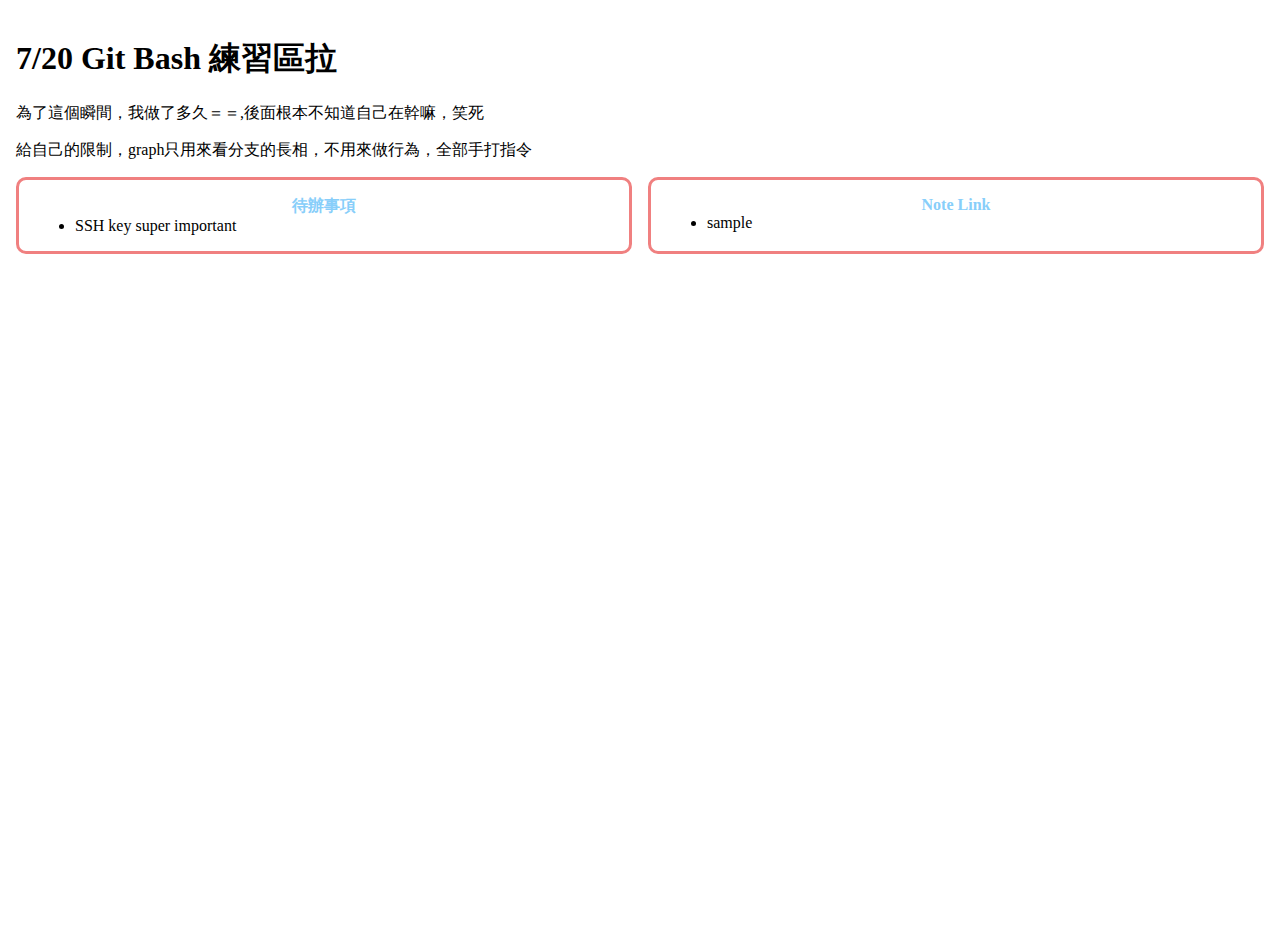
==== index.html @ e4547f61 "failed git flow , warning" ====
<!DOCTYPE html>
<html lang="en">

<head>
    <meta charset="UTF-8">
    <meta http-equiv="X-UA-Compatible" content="IE=edge">
    <meta name="viewport" content="width=device-width, initial-scale=1.0">
    <link rel="stylesheet" href="./css/all.css">
    <title>git tut</title>
</head>

<body id="root-index">
    <h1>7/20 Git Bash 練習區拉</h1>
    <p>為了這個瞬間，我做了多久＝＝,後面根本不知道自己在幹嘛，笑死
    </p>
    <p>給自己的限制，graph只用來看分支的長相，不用來做行為，全部手打指令</p>
    <div class="categoryCon">
        <section id="todoList">
            <div class="title">待辦事項</div>
            <ul>
                <li>SSH key super important</li>
            </ul>
        </section>
        <section id="noteLink">
            <div class="title">Note Link</div>
            <ul>
                <li>sample</li>
            </ul>
        </section>
    </div>
</body>

</html>

<script type="module">
    import PageList from "./JS/listForPage.js";
    import redirectPage from "./JS/redirectPage.js";
    const noteLink_Render = () => {
        const ulDom = document.querySelector("#noteLink ul")
        let str = ''
        PageList.forEach(item => {
            str += `<li id=${item.id}>${item.name}</li>`
        });
        ulDom.innerHTML = str
        redirectPage(ulDom, "sidebar")
    }
    noteLink_Render()
</script>
---- css/all.css ----
.categoryCon {
  display: flex;
  gap: 1rem;
  width: 100%;
  justify-content: center;
}
.categoryCon #todoList, .categoryCon #noteLink {
  width: 50%;
  border: 3px solid lightcoral;
  border-radius: 10px;
  padding: 1rem;
}
.categoryCon #todoList .title, .categoryCon #noteLink .title {
  text-align: center;
  font-weight: bolder;
  color: lightskyblue;
}
.categoryCon #todoList ul, .categoryCon #noteLink ul {
  display: flex;
  flex-direction: column;
  gap: 0.5rem;
  margin: 0;
}
.categoryCon #todoList ul li, .categoryCon #noteLink ul li {
  cursor: pointer;
}

nav {
  background-color: rgba(202, 67, 130, 0.7);
  color: #fff;
}
nav#sideBar {
  width: 200px;
  border-right: 3px solid rgb(255, 210, 0);
  display: flex;
  flex-direction: column;
  gap: 0.5rem;
  padding: 1rem 0;
}
nav#sideBar .sidebarItem {
  border-bottom: 1px solid #fff;
  padding: 0 1rem 5px 0.5rem;
  cursor: pointer;
}
nav#sideBar .sidebarItem.active {
  color: rgb(255, 210, 0);
}

main {
  width: 100%;
  padding: 1rem;
}
main h1 {
  margin-top: 0;
}

body {
  margin: 0;
  padding: 0;
  height: 100vh;
}
body#root-page {
  display: flex;
  flex-wrap: nowrap;
}
body#root-index {
  padding: 1rem;
}/*# sourceMappingURL=all.css.map */
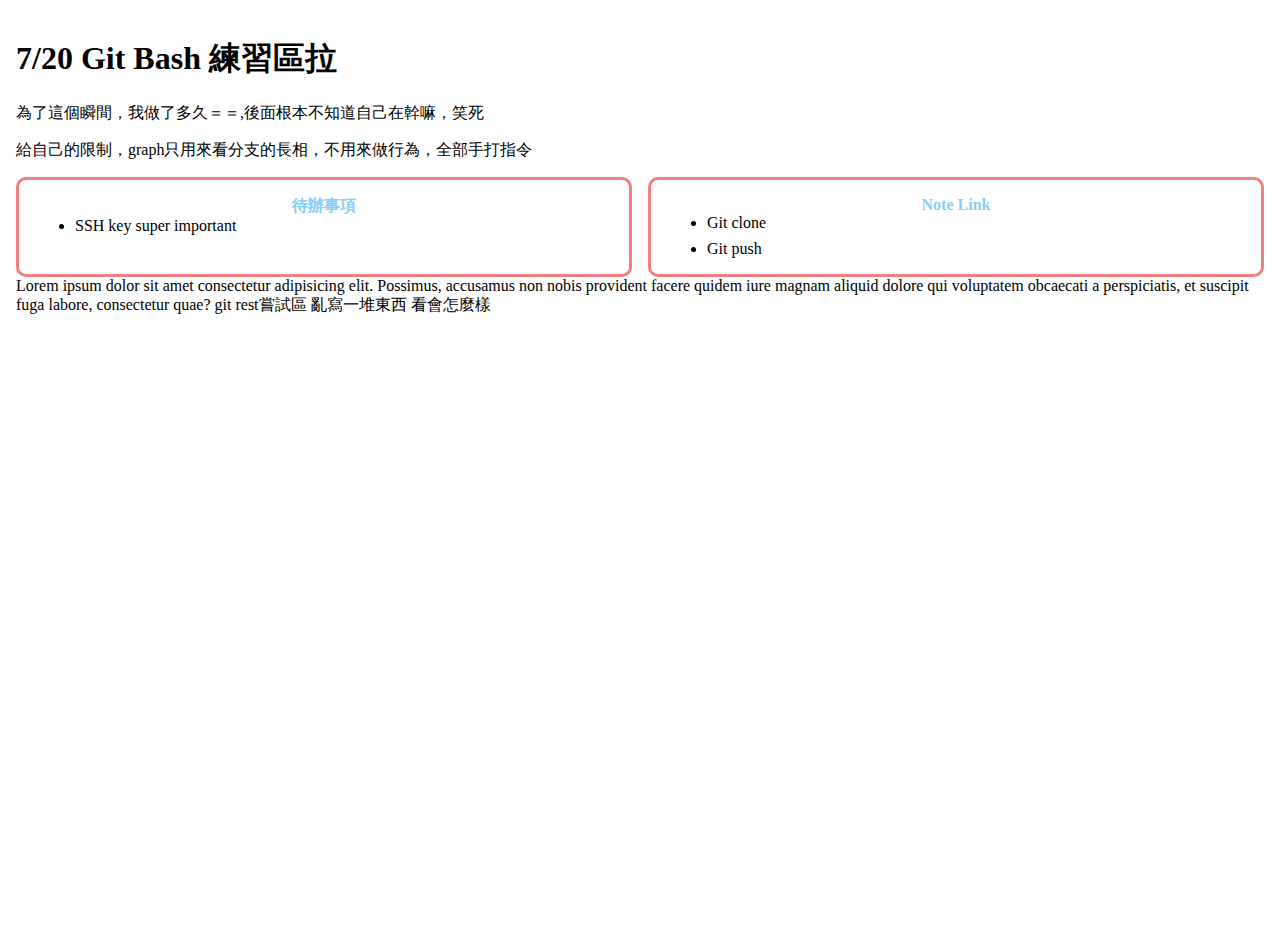
==== commit 0970788d: "feat:[git-reset] test1" ====
--- a/index.html
+++ b/index.html
@@ -6,7 +6,8 @@
     <meta http-equiv="X-UA-Compatible" content="IE=edge">
     <meta name="viewport" content="width=device-width, initial-scale=1.0">
     <link rel="stylesheet" href="./css/all.css">
-    <title>git tut</title>
+    <link rel="shortcut icon" href="./facivon.png" type="image/x-icon" />
+    <title>GitBash_tutorial</title>
 </head>
 
 <body id="root-index">
@@ -28,6 +29,11 @@
             </ul>
         </section>
     </div>
+    <div class="git-reset">
+        Lorem ipsum dolor sit amet consectetur adipisicing elit. Possimus, accusamus non nobis provident facere quidem
+        iure magnam aliquid dolore qui voluptatem obcaecati a perspiciatis, et suscipit fuga labore, consectetur quae?
+        git rest嘗試區 亂寫一堆東西 看會怎麼樣
+    </div>
 </body>
 
 </html>
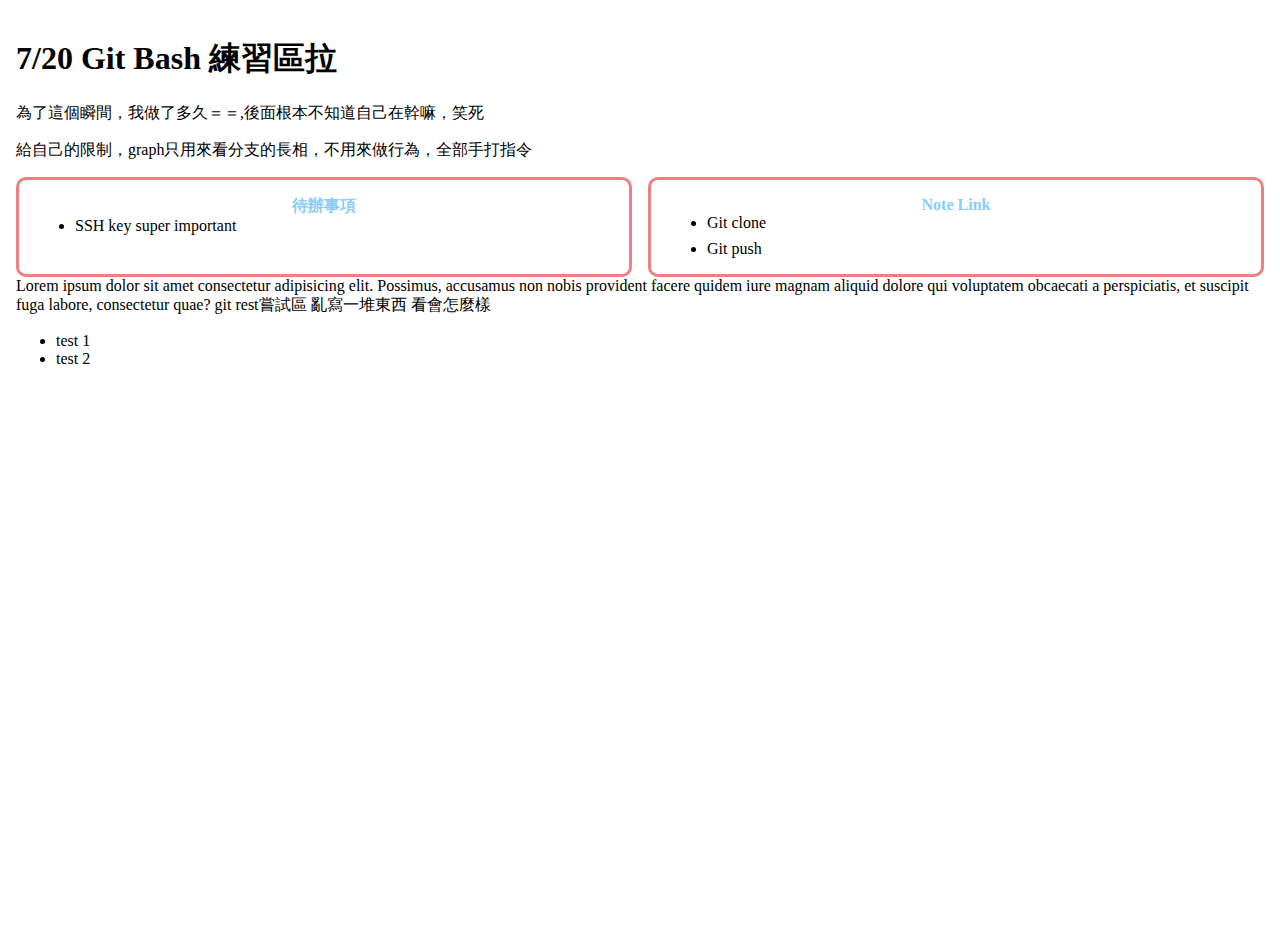
==== commit 2faa6369: "test1" ====
--- a/index.html
+++ b/index.html
@@ -33,7 +33,13 @@
         Lorem ipsum dolor sit amet consectetur adipisicing elit. Possimus, accusamus non nobis provident facere quidem
         iure magnam aliquid dolore qui voluptatem obcaecati a perspiciatis, et suscipit fuga labore, consectetur quae?
         git rest嘗試區 亂寫一堆東西 看會怎麼樣
+        <ul>
+            <li>test 1</li>
+
+            <li>test 2</li>
+        </ul>
     </div>
+    
 </body>
 
 </html>
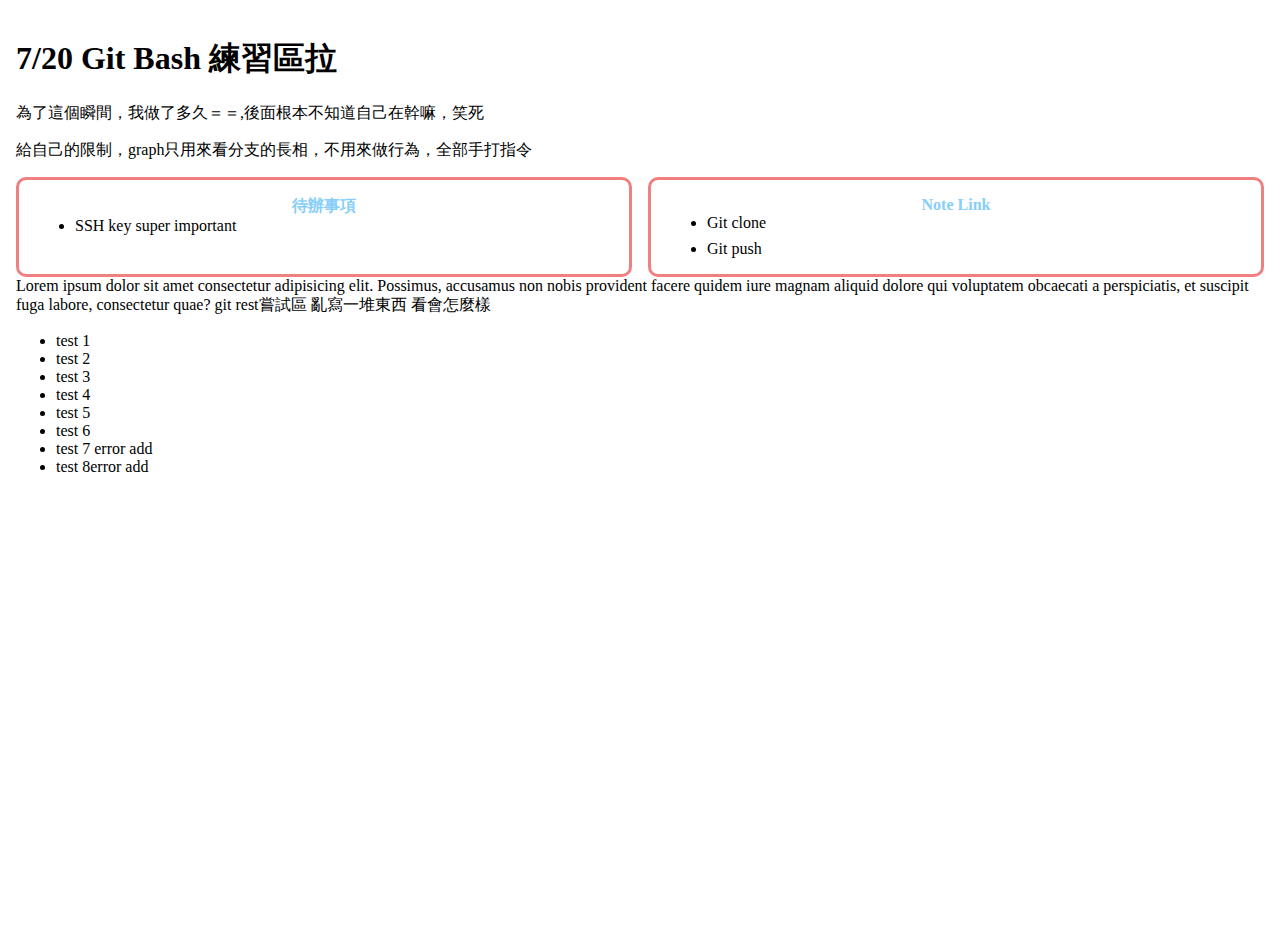
==== commit b40daf66: "git reset --hard test" ====
--- a/index.html
+++ b/index.html
@@ -35,8 +35,16 @@
         git rest嘗試區 亂寫一堆東西 看會怎麼樣
         <ul>
             <li>test 1</li>
+            <li>test 2</li>
 
-            <li>test 2</li>
+            <li>test 3</li>
+            <li>test 4</li>
+            <li>test 5</li>
+
+            <li>test 6</li>
+
+            <li>test 7 error add</li>
+            <li>test 8error add</li>
         </ul>
     </div>
     
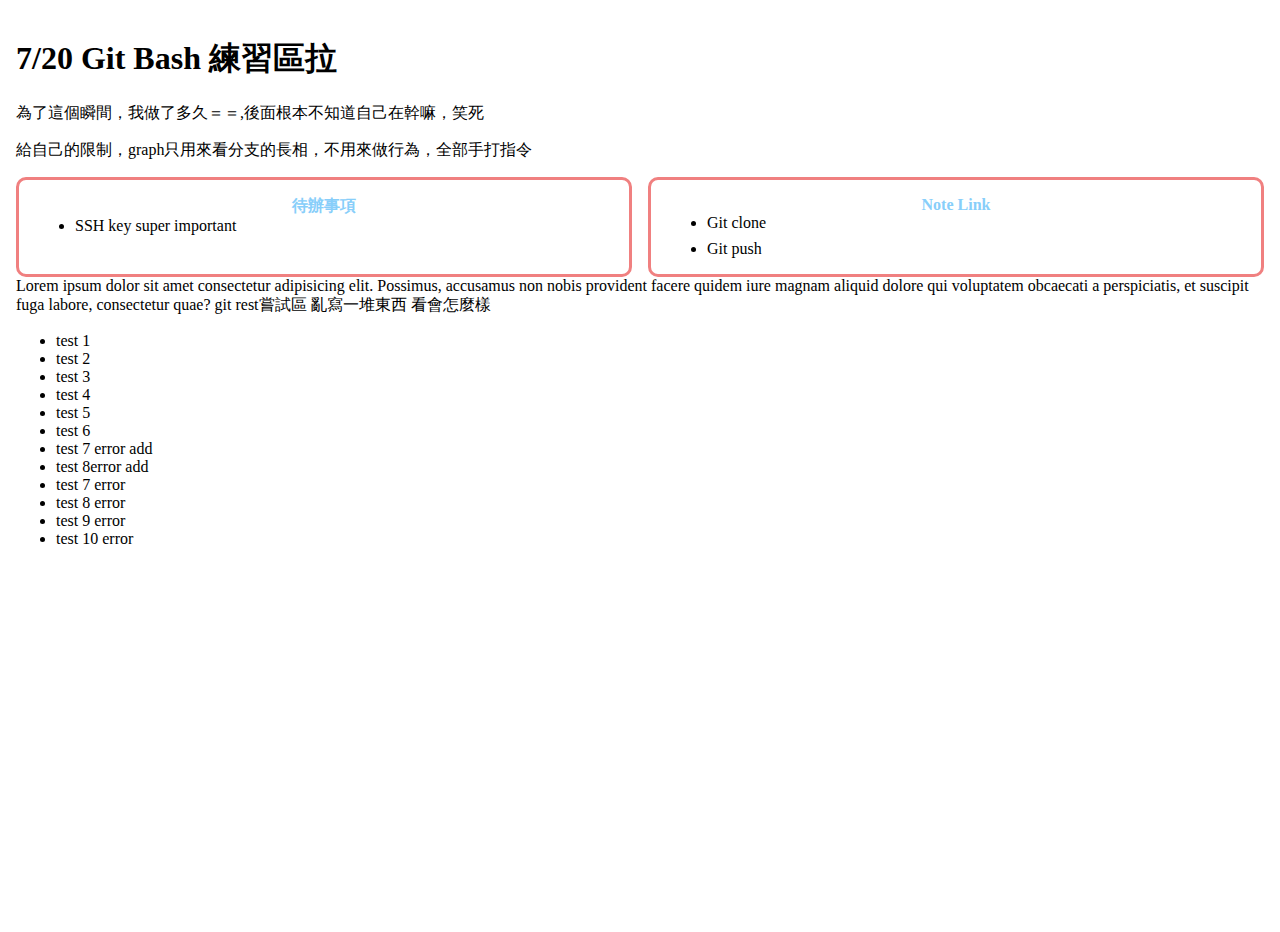
==== commit 7ff97c1d: "merge the new one" ====
--- a/index.html
+++ b/index.html
@@ -40,11 +40,15 @@
             <li>test 3</li>
             <li>test 4</li>
             <li>test 5</li>
-
             <li>test 6</li>
 
             <li>test 7 error add</li>
             <li>test 8error add</li>
+            <li>test 7 error</li>
+            <li>test 8 error</li>
+
+            <li>test 9 error</li>
+            <li>test 10 error</li>
         </ul>
     </div>
     
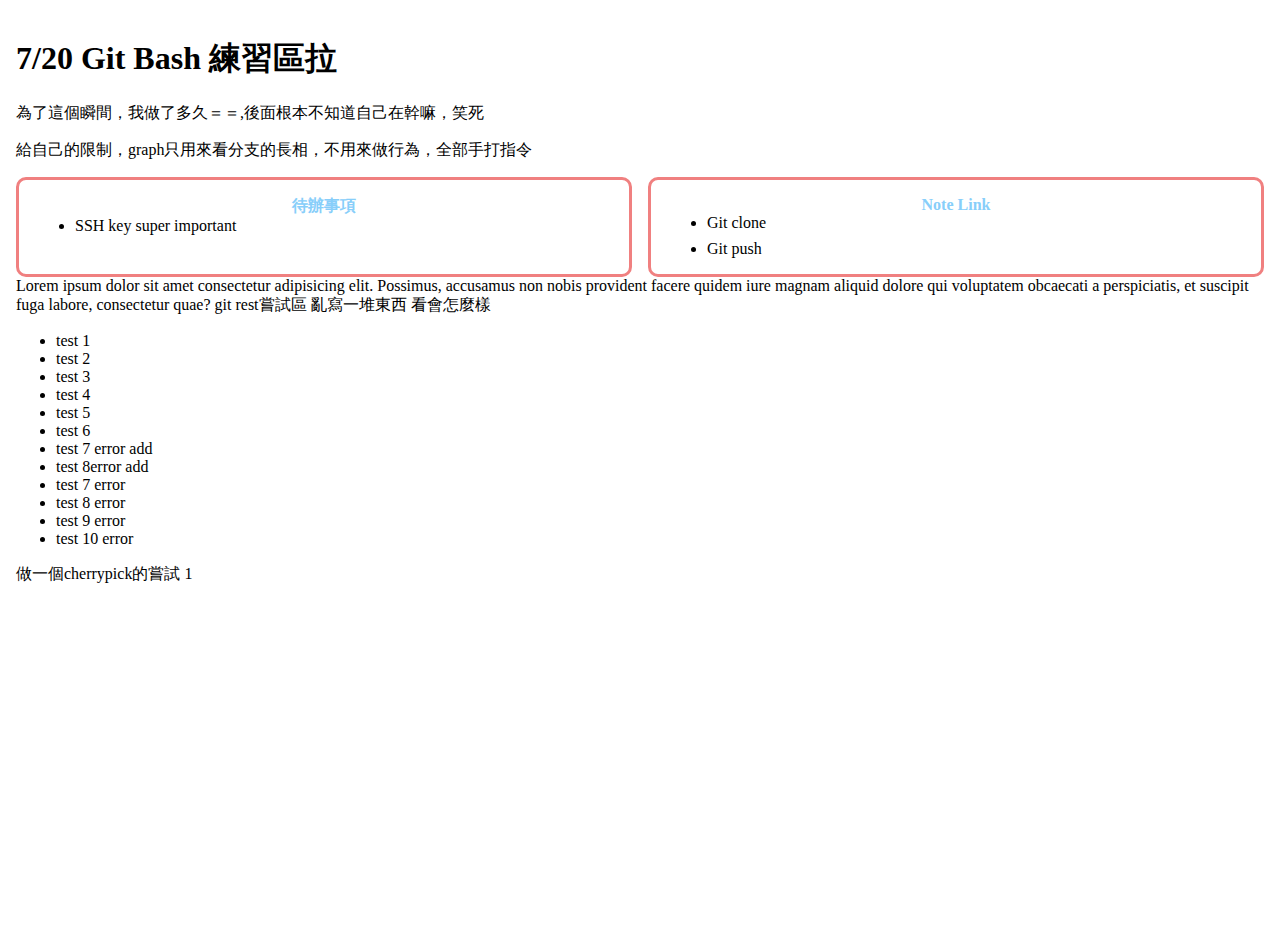
==== commit d9168003: "cherrypick 1" ====
--- a/index.html
+++ b/index.html
@@ -51,7 +51,7 @@
             <li>test 10 error</li>
         </ul>
     </div>
-    
+    <div>做一個cherrypick的嘗試 1</div>
 </body>
 
 </html>
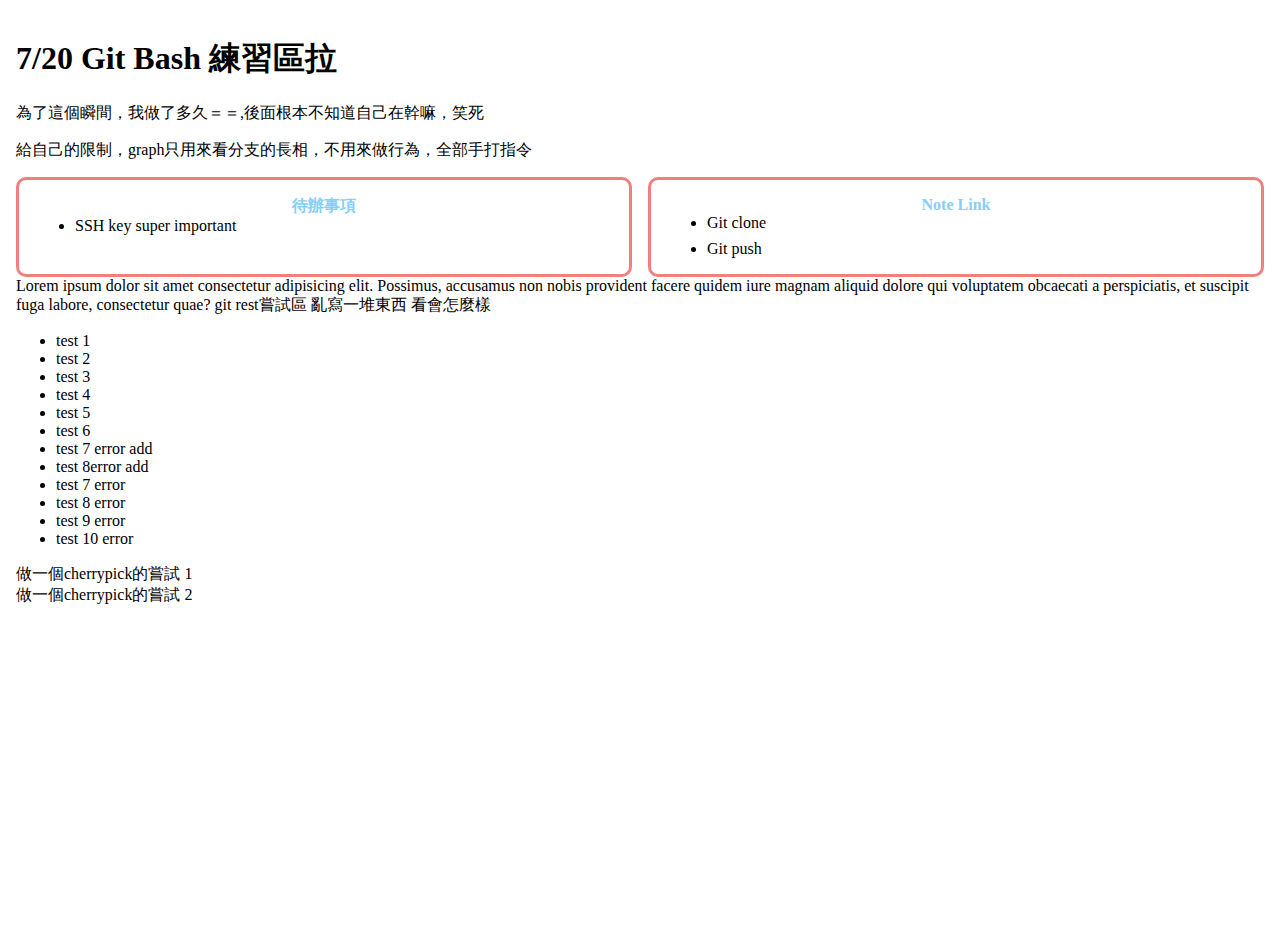
==== commit 190ab907: "useCherry-pick" ====
--- a/index.html
+++ b/index.html
@@ -52,6 +52,8 @@
         </ul>
     </div>
     <div>做一個cherrypick的嘗試 1</div>
+
+    <div>做一個cherrypick的嘗試 2</div>
 </body>
 
 </html>
